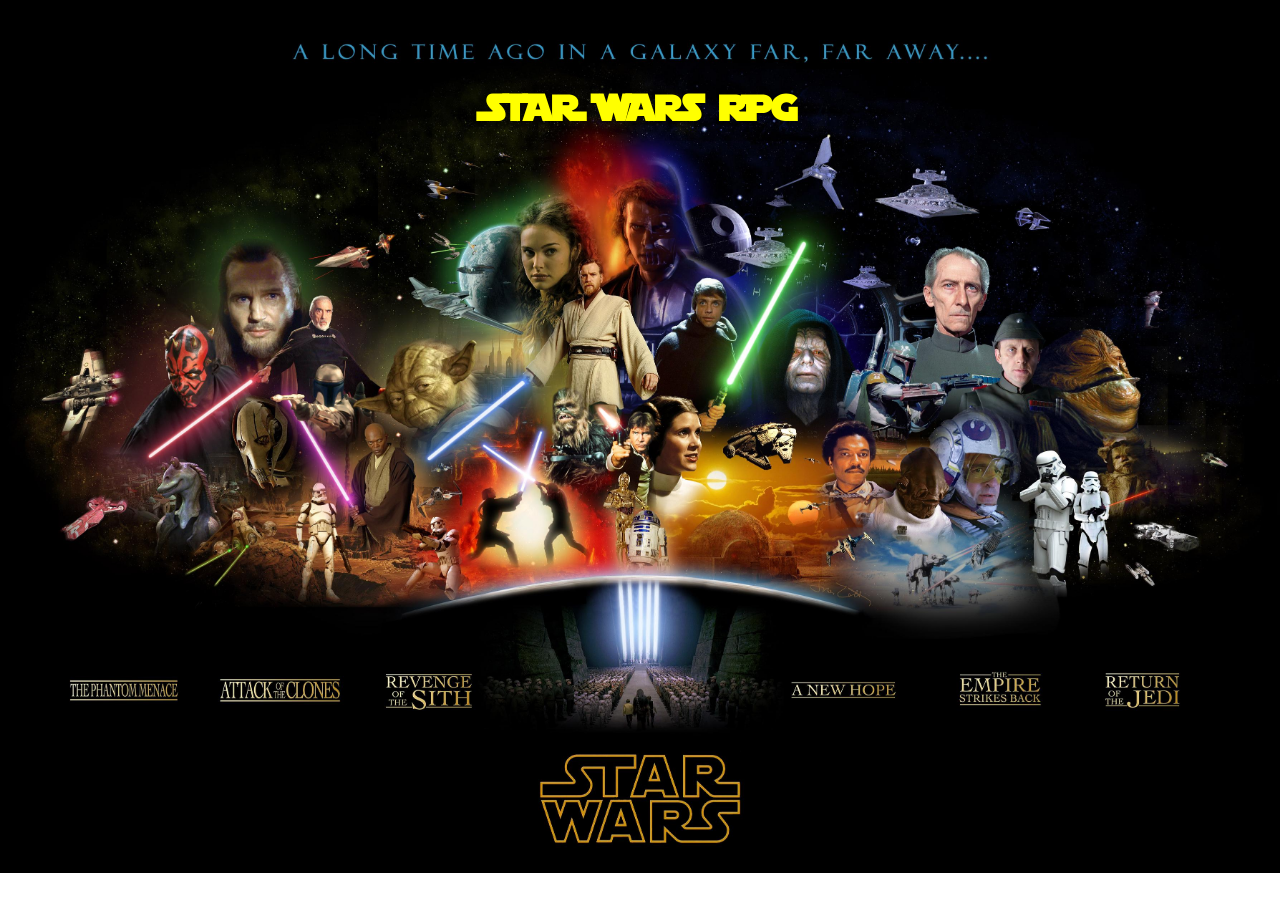
==== portfolio/index.html @ 806861a5 "Found star-wars text, beginning format of html and css docs, also found images for use in game." ====
<!DOCTYPE HTML>
<html>
<head>
	<title>Star Wars: An RPG</title>
	<link rel="stylesheet" type="text/css" href="assets/css/reset.css">
	<link rel="stylesheet" type="text/css" href="assets/css/style.css">
	<script src="https://ajax.googleapis.com/ajax/libs/jquery/2.2.0/jquery.min.js"></script>
</head>
<body>
	<header>
	<h1>STAR WARS RPG</h1>
	</header>
	<div class="wrapper">
		<div id="main-content" class="container">
			<div>
				
			</div>
		</div>
	</div>
</body>
</html>
---- portfolio/assets/css/style.css ----
/*Installs new font family*/
@font-face {
    font-family: Starjedi;
    src: url('Starjedi.ttf');
}

	/*General Formatting*/
* {
    box-sizing: border-box;
}

body {
    background: url("../images/background.jpg") no-repeat;
    font-size: 18px;
    line-height: 34px;
    font-family: Starjedi, sans-serif;
    background-size: 100% auto;
}

h1, h2, h3, h4, h5, h6 {
    display: block;
    margin-left: 0;
    margin-right: 0;
    font-weight: bold;
    font-family: Starjedi, sans-serif;
    color: yellow;

}

h1 {
    font-size: 2em;
    margin-top: 0.67em;
    margin-bottom: 0.67em;
}

h2 {
    font-size: 1.5em;
    margin-top: 0.83em;
    margin-bottom: 0.83em;
}

h3 {
    font-size: 1.33em;
    margin-top: 1em;
    margin-bottom: 1em;
}

h4 {
    font-size: 1.17em;
    margin-top: 1em;
    margin-bottom: 1em;
}

h5 {
    font-size: .83em;
    margin-top: 1.67em;
    margin-bottom: 1.67em;
}

h6 {
    font-size: .67em;
    margin-top: 2.33em;
    margin-bottom: 2.33em;
}

    /*Spacing Divs*/

.wrapper {
    min-height: 100%;
    height: auto !important;
    height: 100%;
    margin: 0 auto -4em;
    width: 100%;
    max-width: 960px;
    clear: both;
}

.container {
    width: 100%;
    max-width: 960px;
    margin: 0 auto;
    clear: both;
}

    /*Content Section*/
header {
    width: 100%;
    text-align: center;
    padding-top: 5%;
}



   /*Footer*/

footer {
    position: fixed;
    width: 100%;
    padding: 5px 0;
    border-top: 8px solid red;
    clear: both;
    text-align: center;
    background-color: #646464;
    height: 3em;
    width: 100%;
    z-index: 3;
    bottom: 0;
}

#copyright {
    color: #eee;
    text-align: center;
    width: 100%;
    font-size: 12px;
    font-family: 'Georgia', Times, Times New Roman, serif;
}
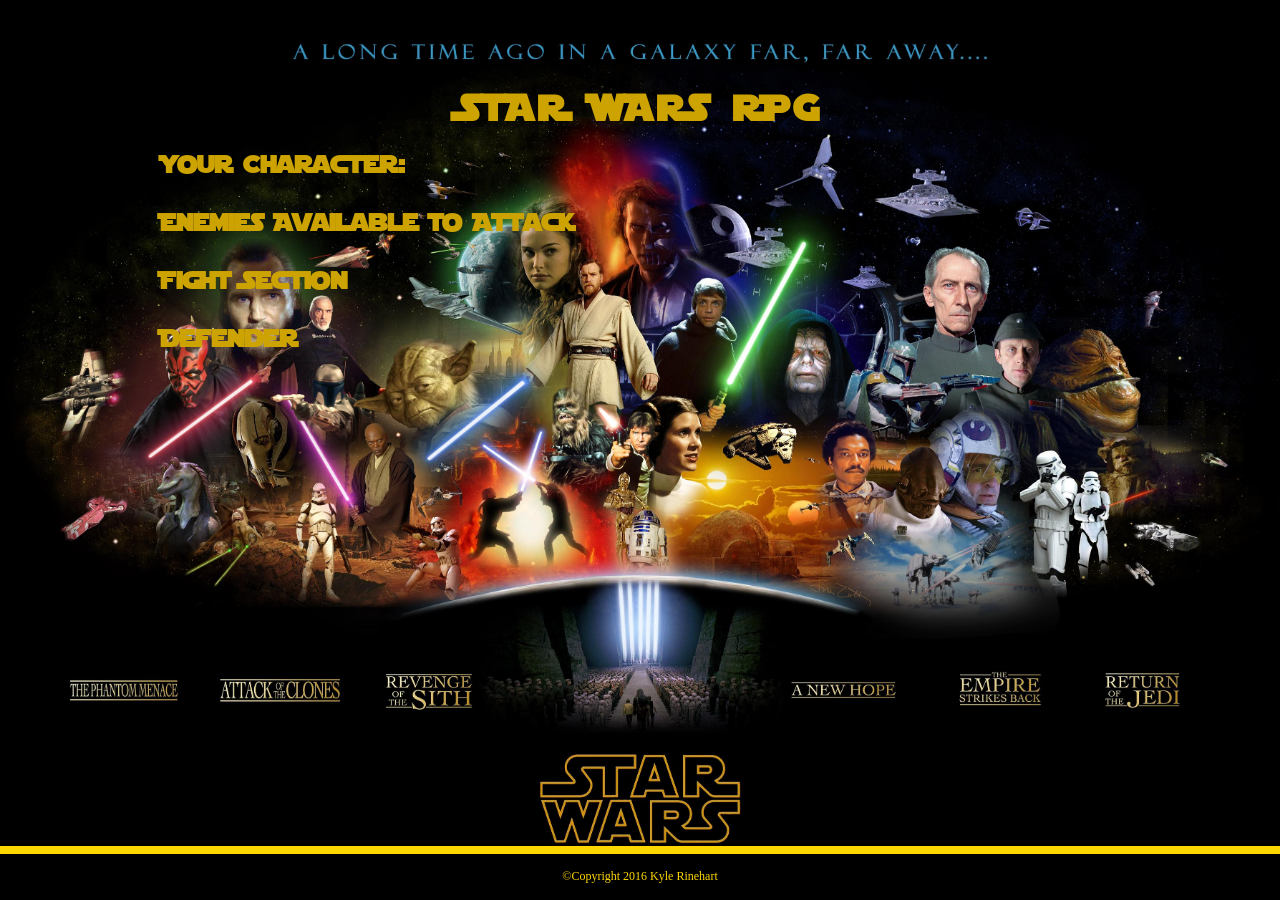
==== commit 3454e282: "scaffold of html set up for game, characters set up in JS." ====
--- a/portfolio/index.html
+++ b/portfolio/index.html
@@ -12,10 +12,39 @@
 	</header>
 	<div class="wrapper">
 		<div id="main-content" class="container">
-			<div>
-				
-			</div>
+			<section id="main-section">
+				<div id="character-1"></div>
+				<div id="character-2"></div>
+				<div id="character-3"></div>
+				<div id="character-4"></div>
+				<section id="game-play">
+					<div id="you">
+						<h3>Your Character:</h3>
+					</div>
+					<div id="enemies">
+						<h3>Enemies Available To Attack</h3>
+					</div>
+					<div id="fight">
+						<h3>Fight Section</h3>
+					</div>
+					<div id="defender">
+						<h3>Defender</h3>
+					</div>
+					<div id="combat-log">
+						<p id="attack-log"></p>
+						<p id="counter-attack-log"></p>
+					</div>
+				</section>
+				<section id="restart">
+				</section>
+			</section>
 		</div>
 	</div>
+	<footer>
+		<div class="footer">
+			<p id="copyright">&copy;Copyright 2016 Kyle Rinehart</p>
+		</div>
+	</footer>
+	<script type="text/javascript" src="assets/javascript/game.js"></script>
 </body>
 </html>
--- a/portfolio/assets/css/style.css
+++ b/portfolio/assets/css/style.css
@@ -23,7 +23,7 @@
     margin-right: 0;
     font-weight: bold;
     font-family: Starjedi, sans-serif;
-    color: yellow;
+    color: #cca300;
 
 }
 
@@ -87,20 +87,20 @@
     width: 100%;
     text-align: center;
     padding-top: 5%;
+    letter-spacing: 4px;
 }
 
 
 
    /*Footer*/
-
 footer {
     position: fixed;
     width: 100%;
     padding: 5px 0;
-    border-top: 8px solid red;
+    border-top: 8px solid gold;
     clear: both;
     text-align: center;
-    background-color: #646464;
+    background-color: black;
     height: 3em;
     width: 100%;
     z-index: 3;
@@ -108,7 +108,7 @@
 }
 
 #copyright {
-    color: #eee;
+    color: gold;
     text-align: center;
     width: 100%;
     font-size: 12px;
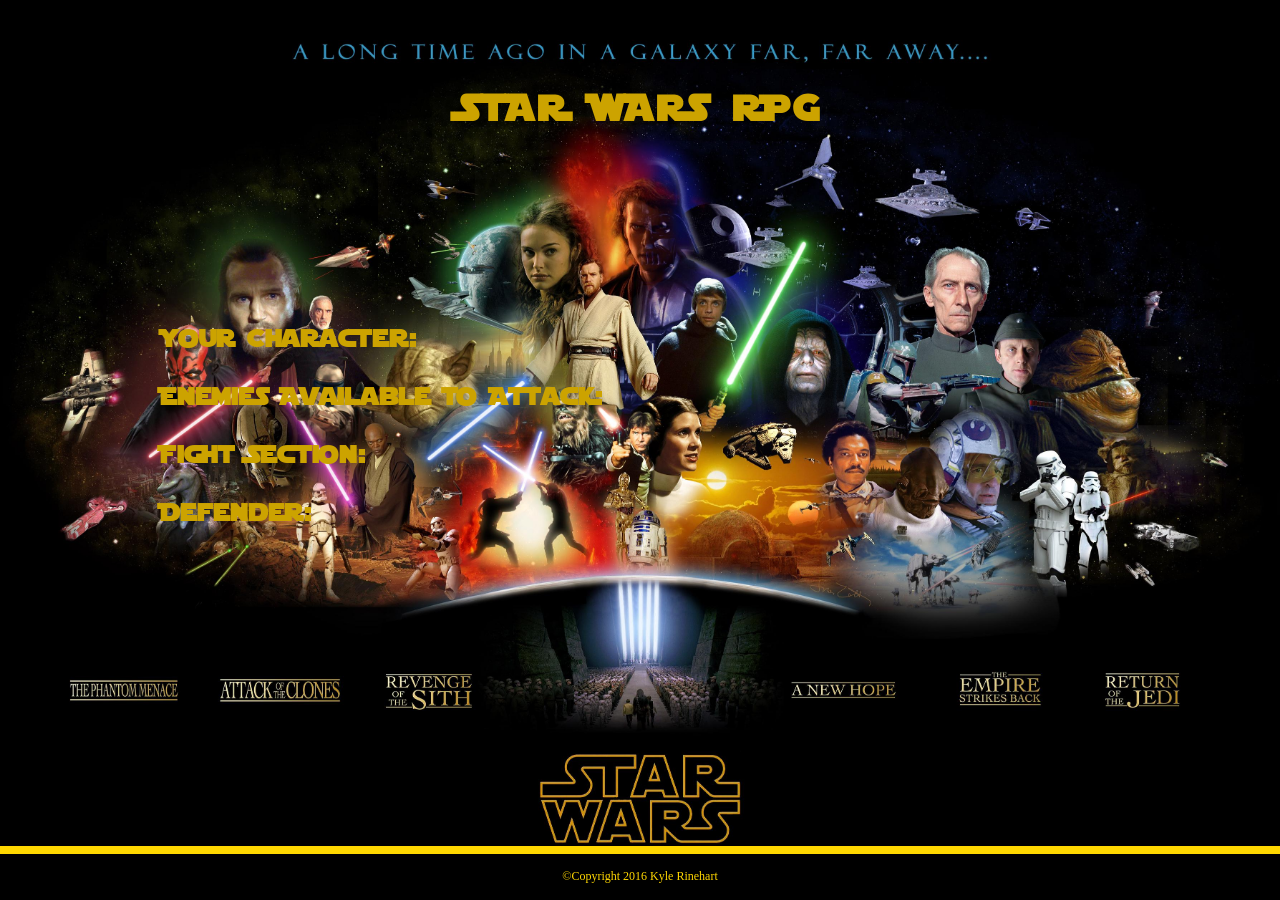
==== commit 97c2e960: "formed JS to create character divs, but image is not showing up" ====
--- a/portfolio/index.html
+++ b/portfolio/index.html
@@ -13,22 +13,22 @@
 	<div class="wrapper">
 		<div id="main-content" class="container">
 			<section id="main-section">
-				<div id="character-1"></div>
-				<div id="character-2"></div>
-				<div id="character-3"></div>
-				<div id="character-4"></div>
+				<div class="character" id="0"></div>
+				<div class="character" id="1"></div>
+				<div class="character" id="2"></div>
+				<div class="character" id="3"></div>
 				<section id="game-play">
 					<div id="you">
 						<h3>Your Character:</h3>
 					</div>
 					<div id="enemies">
-						<h3>Enemies Available To Attack</h3>
+						<h3>Enemies Available To Attack:</h3>
 					</div>
 					<div id="fight">
-						<h3>Fight Section</h3>
+						<h3>Fight Section:</h3>
 					</div>
 					<div id="defender">
-						<h3>Defender</h3>
+						<h3>Defender:</h3>
 					</div>
 					<div id="combat-log">
 						<p id="attack-log"></p>
--- a/portfolio/assets/css/style.css
+++ b/portfolio/assets/css/style.css
@@ -24,13 +24,13 @@
     font-weight: bold;
     font-family: Starjedi, sans-serif;
     color: #cca300;
-
 }
 
 h1 {
     font-size: 2em;
     margin-top: 0.67em;
     margin-bottom: 0.67em;
+    letter-spacing: 4px;
 }
 
 h2 {
@@ -43,6 +43,7 @@
     font-size: 1.33em;
     margin-top: 1em;
     margin-bottom: 1em;
+    letter-spacing: 0.75px;
 }
 
 h4 {
@@ -87,10 +88,17 @@
     width: 100%;
     text-align: center;
     padding-top: 5%;
-    letter-spacing: 4px;
 }
 
+section {
+    float: left;
+}
 
+.character {
+    height: 150px;
+    width: 150px;
+    float: left;
+}
 
    /*Footer*/
 footer {
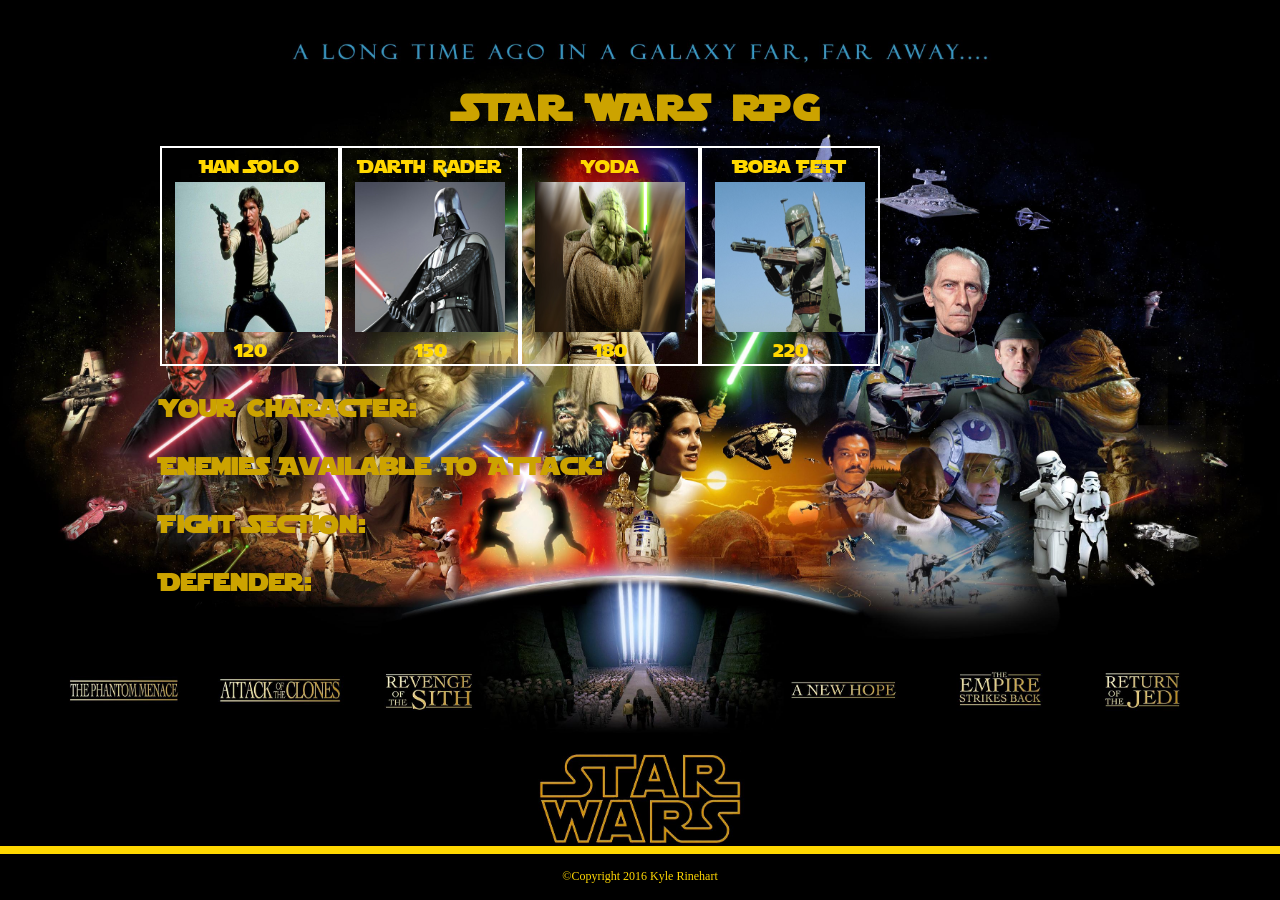
==== commit 93904294: "js modifation to allow for separate character selections, name and hitpoints added" ====
--- a/portfolio/index.html
+++ b/portfolio/index.html
@@ -13,10 +13,7 @@
 	<div class="wrapper">
 		<div id="main-content" class="container">
 			<section id="main-section">
-				<div class="character" id="0"></div>
-				<div class="character" id="1"></div>
-				<div class="character" id="2"></div>
-				<div class="character" id="3"></div>
+				<div class="character"></div> 
 				<section id="game-play">
 					<div id="you">
 						<h3>Your Character:</h3>
--- a/portfolio/assets/css/style.css
+++ b/portfolio/assets/css/style.css
@@ -42,7 +42,6 @@
 h3 {
     font-size: 1.33em;
     margin-top: 1em;
-    margin-bottom: 1em;
     letter-spacing: 0.75px;
 }
 
@@ -62,6 +61,10 @@
     font-size: .67em;
     margin-top: 2.33em;
     margin-bottom: 2.33em;
+}
+
+p {
+    color: gold;
 }
 
     /*Spacing Divs*/
@@ -94,10 +97,40 @@
     float: left;
 }
 
+#you {
+    clear: both;
+}
+
+#enemies {
+    width: 750px;
+    clear: both;
+}
+
+#fight {
+    clear: both;
+}
+
+#defender {
+    clear: both;
+}
+
 .character {
+    width:960px;
+}
+
+.char {
+    height: 220px;
+    width: 180px;
+    float: left;
+    text-align: center;
+    border: 2px white solid;
+}
+
+.char img {
     height: 150px;
     width: 150px;
     float: left;
+    margin-left: 13px;
 }
 
    /*Footer*/
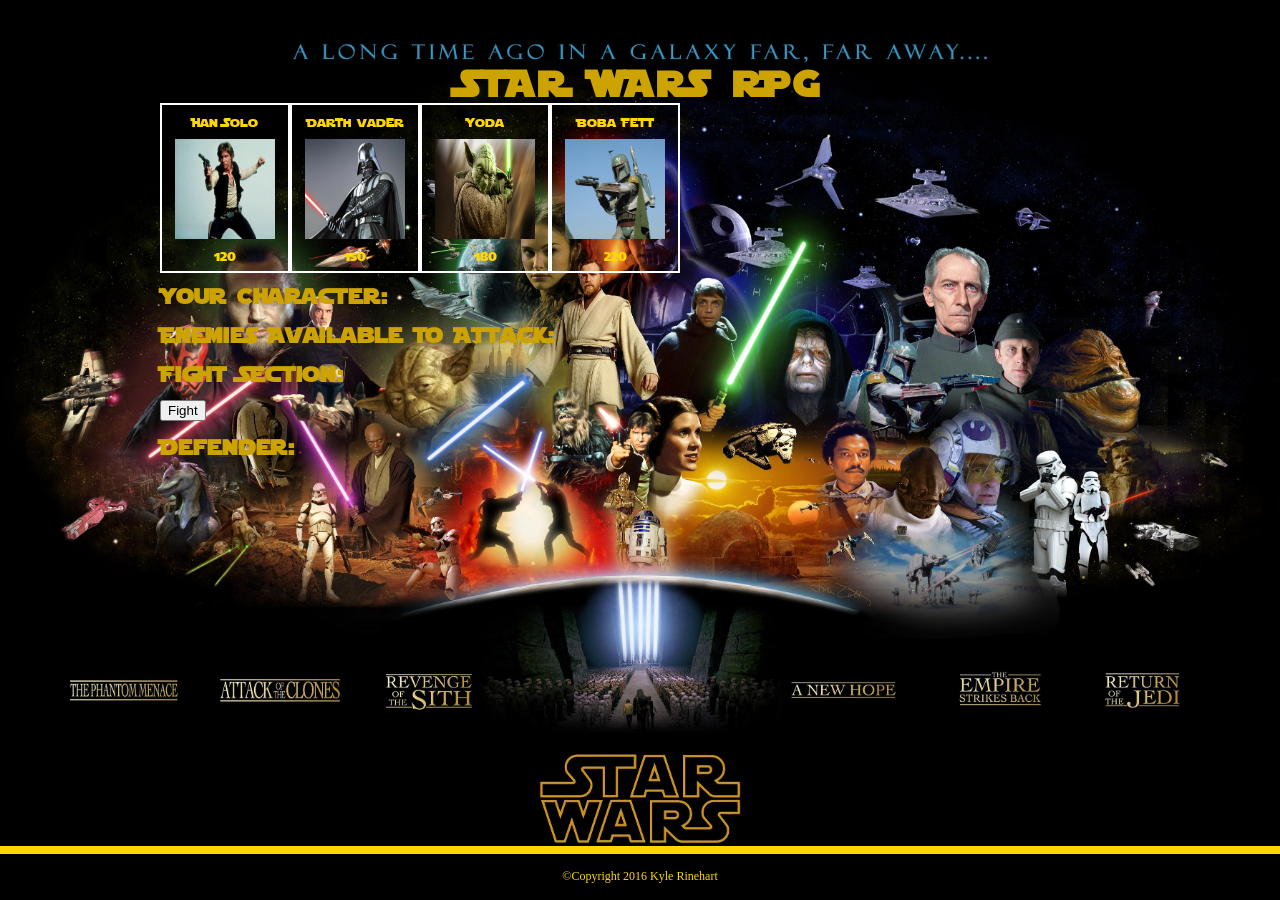
==== commit cf471bd7: "more js added, able to select character for player, but not able to select enemy to fight yet." ====
--- a/portfolio/index.html
+++ b/portfolio/index.html
@@ -23,6 +23,7 @@
 					</div>
 					<div id="fight">
 						<h3>Fight Section:</h3>
+						<button>Fight</button>
 					</div>
 					<div id="defender">
 						<h3>Defender:</h3>
--- a/portfolio/assets/css/style.css
+++ b/portfolio/assets/css/style.css
@@ -28,9 +28,8 @@
 
 h1 {
     font-size: 2em;
-    margin-top: 0.67em;
-    margin-bottom: 0.67em;
     letter-spacing: 4px;
+    margin-bottom: 5px;
 }
 
 h2 {
@@ -40,8 +39,8 @@
 }
 
 h3 {
-    font-size: 1.33em;
-    margin-top: 1em;
+    font-size: 1.17em;
+    margin-top: 5px;
     letter-spacing: 0.75px;
 }
 
@@ -65,6 +64,7 @@
 
 p {
     color: gold;
+    font-size: 12px;
 }
 
     /*Spacing Divs*/
@@ -119,16 +119,16 @@
 }
 
 .char {
-    height: 220px;
-    width: 180px;
+    height: 170px;
+    width: 130px;
     float: left;
     text-align: center;
     border: 2px white solid;
 }
 
 .char img {
-    height: 150px;
-    width: 150px;
+    height: 100px;
+    width: 100px;
     float: left;
     margin-left: 13px;
 }
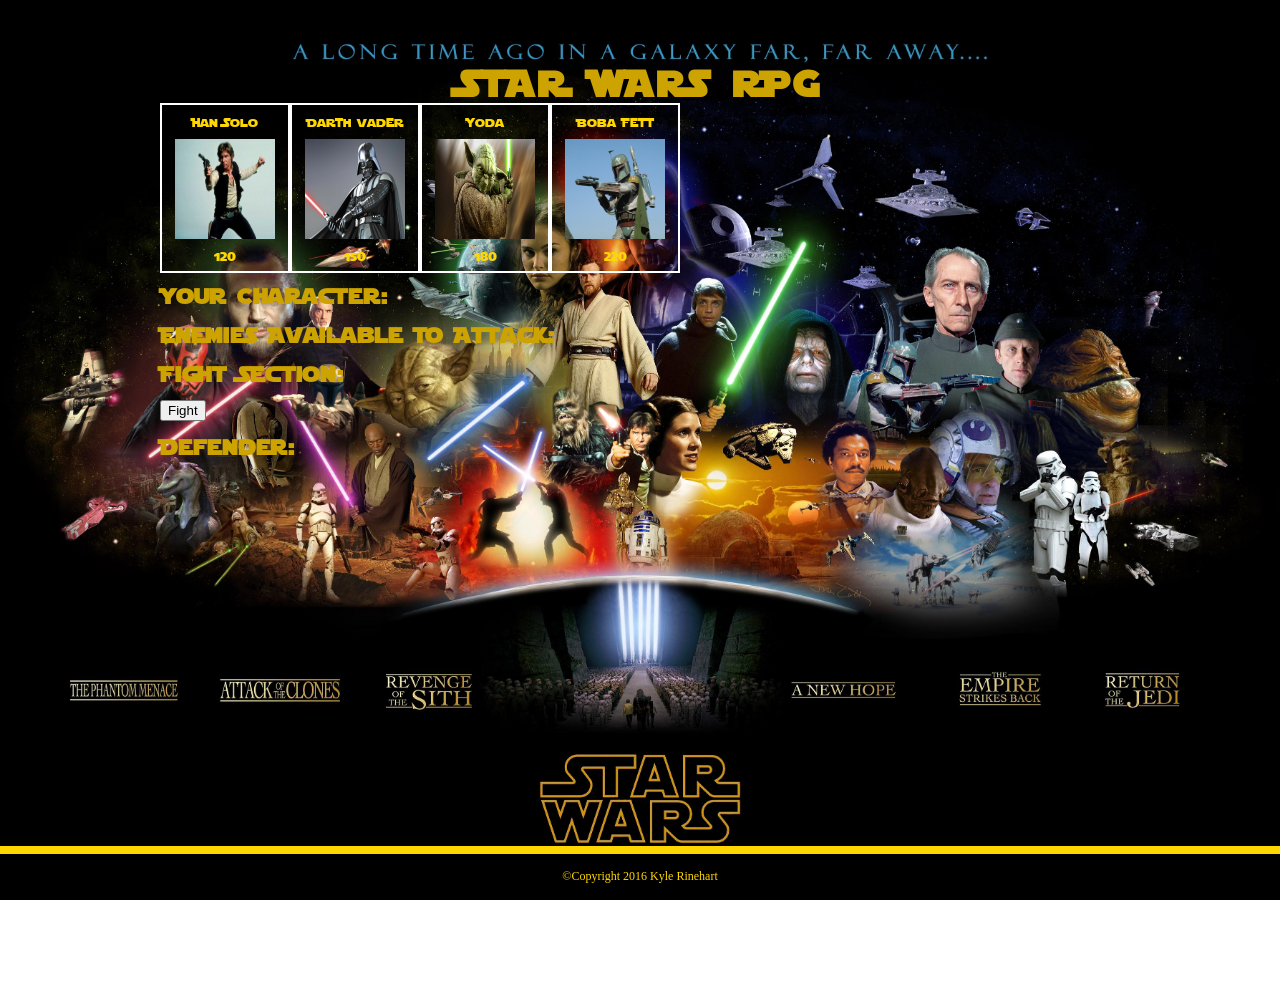
==== commit f7531f17: "Partial logic success with combat, but no repetion is possible yet.  Also, not using dry code, but d" ====
--- a/portfolio/index.html
+++ b/portfolio/index.html
@@ -15,7 +15,7 @@
 			<section id="main-section">
 				<div class="character"></div> 
 				<section id="game-play">
-					<div id="you">
+					<div id="player">
 						<h3>Your Character:</h3>
 					</div>
 					<div id="enemies">
@@ -23,7 +23,7 @@
 					</div>
 					<div id="fight">
 						<h3>Fight Section:</h3>
-						<button>Fight</button>
+						<button id="fight">Fight</button>
 					</div>
 					<div id="defender">
 						<h3>Defender:</h3>
--- a/portfolio/assets/css/style.css
+++ b/portfolio/assets/css/style.css
@@ -97,6 +97,10 @@
     float: left;
 }
 
+#main-section {
+    height:900px;
+}
+
 #you {
     clear: both;
 }
@@ -133,6 +137,10 @@
     margin-left: 13px;
 }
 
+#combat-log {
+    clear: both;
+}
+
    /*Footer*/
 footer {
     position: fixed;
